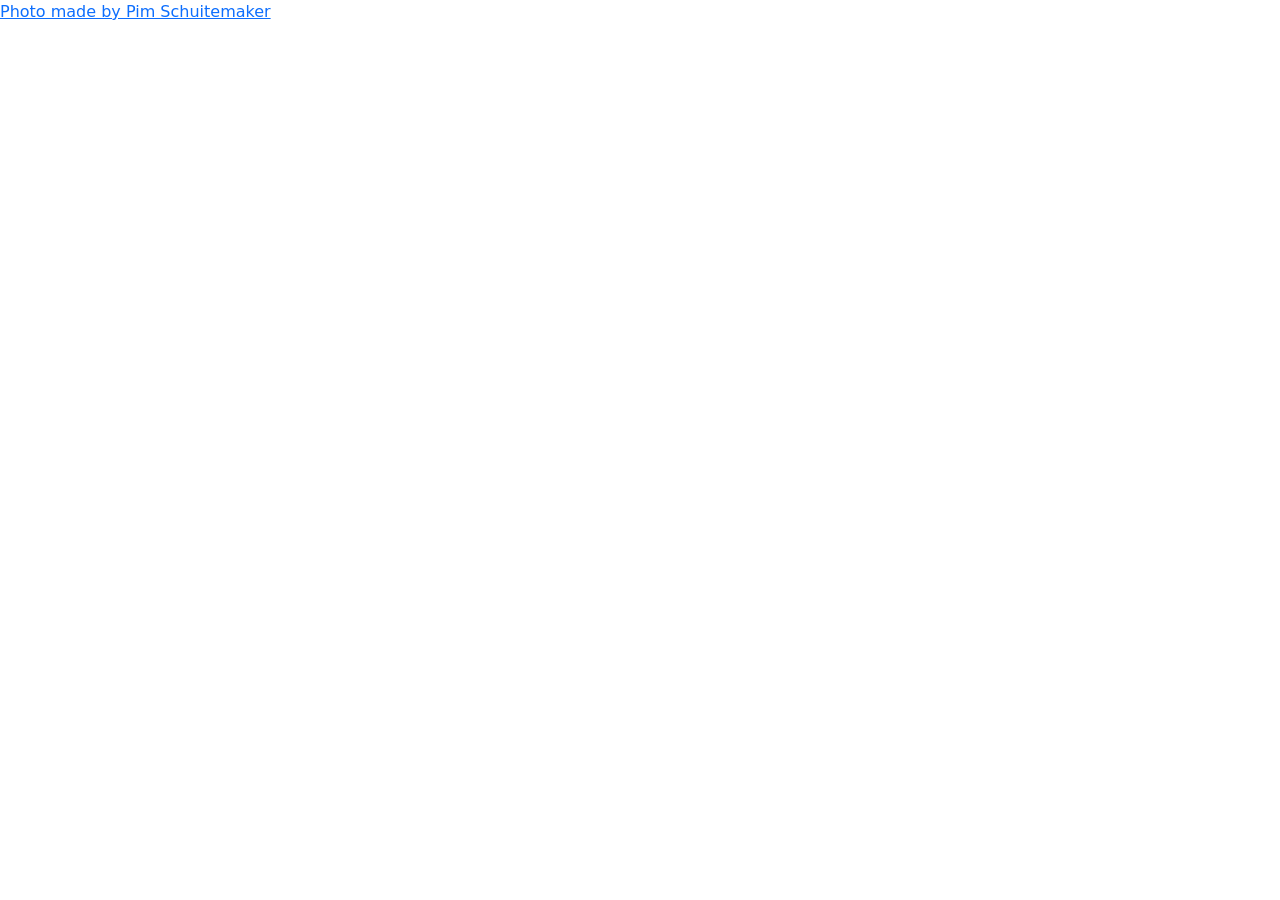
==== index.html @ 4015c27e "Convert website to static, merge Contact and About Us pages" ====
<!DOCTYPE html>
<html lang="en">

<head>
    <meta charset="UTF-8">
    <title>Homepage</title>
    <link href="https://cdn.jsdelivr.net/npm/bootstrap@5.3.3/dist/css/bootstrap.min.css" rel="stylesheet">
    <link rel="stylesheet" href="static/style_homepage.css">
    <link rel="stylesheet" href="static/footer/footer.css">
    <link rel="stylesheet" href="static/navbar/navbar.css">
</head>

<body>

    <!-- NAVBAR -->
    <div id="navbar-container"></div>
    <script src="static/navbar/navbar.js" defer></script>

    <!-- HERO -->
    <div class="hero">

        <div class="main-content-placeholder"></div>

        <div class="photo-credit">
            <a href="https://www.instagram.com/shootmakermedia?igsh=MWxwNGp1d2k3YnB6eQ==" target="_blank">
                Photo made by Pim Schuitemaker
            </a>
        </div>

    </div> <!-- END HERO -->

    <!-- FOOTER -->
    <div id="footer-container"></div>
    <script src="static/footer/footer.js" defer></script>

</body>

</html>
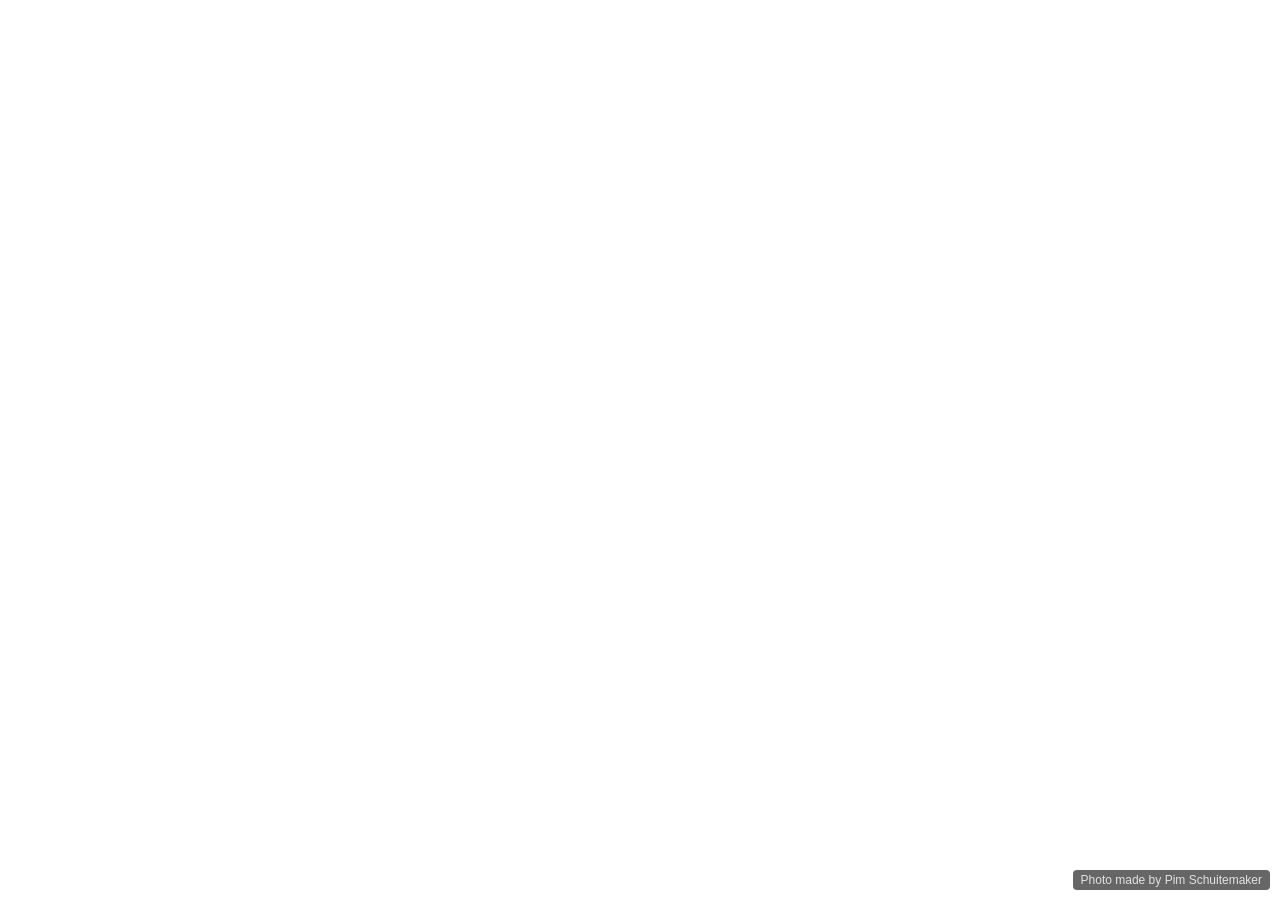
==== commit 9d580a60: "Implement separate full-screen mobile layouts with vertical sections and transparent buttons" ====
--- a/index.html
+++ b/index.html
@@ -3,6 +3,7 @@
 
 <head>
     <meta charset="UTF-8">
+    <meta name="viewport" content="width=device-width, initial-scale=1.0">
     <title>Homepage</title>
     <link href="https://cdn.jsdelivr.net/npm/bootstrap@5.3.3/dist/css/bootstrap.min.css" rel="stylesheet">
     <link rel="stylesheet" href="static/style_homepage.css">
@@ -29,6 +30,20 @@
 
     </div> <!-- END HERO -->
 
+    <!-- MOBILE ONLY HOMEPAGE -->
+    <div class="mobile-homepage-wrapper">
+        <div class="mobile-brand">Fifth of April</div>
+        <div class="mobile-buttons-container">
+            <a href="gigs.html" class="btn-mobile-outline">Gigs</a>
+            <a href="contact.html" class="btn-mobile-outline">Contact</a>
+        </div>
+        <div class="mobile-photo-credit">
+            <a href="https://www.instagram.com/shootmakermedia?igsh=MWxwNGp1d2k3YnB6eQ==" target="_blank">
+                Photo by Pim Schuitemaker
+            </a>
+        </div>
+    </div>
+
     <!-- FOOTER -->
     <div id="footer-container"></div>
     <script src="static/footer/footer.js" defer></script>
--- a/static/style_homepage.css
+++ b/static/style_homepage.css
@@ -0,0 +1,212 @@
+/* ======================================= */
+/* 1. GLOBAL STYLES & LAYOUT (BODY/HTML)   */
+/* ======================================= */
+
+html, body {
+    height: 100vh;
+    margin: 0;
+    padding: 0;
+    overflow: hidden; /* disables scrolling */
+    font-family: 'Segoe UI', Tahoma, Geneva, Verdana, sans-serif;
+    color: #e2e2e2;
+}
+
+/* ======================================= */
+/* 3. HERO SECTION (HOMEPAGE BANNER)       */
+/* ======================================= */
+.hero {
+    /* Zorgt ervoor dat de hero de gehele viewport bedekt en flexibel is */
+    height: 100vh; 
+    width: 100%;
+    background-image: url('/static/images/Maria_en_etienne4.png');
+    background-size: cover;
+    background-position: center;
+    background-repeat: no-repeat;
+    position: relative; 
+    
+    /* Gebruik flex om de navbar, content en footer te positioneren */
+    display: flex;
+    flex-direction: column;
+    justify-content: space-between; /* Spreidt de items (nav, content, footer) */
+}
+
+/* Placeholder voor main content (optioneel, voor centreren) */
+.main-content-placeholder {
+    flex-grow: 1; /* Neemt alle beschikbare ruimte in beslag */
+    display: flex;
+    align-items: center;
+    justify-content: center;
+    text-align: center;
+    padding-bottom: 50px; /* Ruimte boven de footer */
+}
+
+/* ======================================= */
+/* 2. NAVIGATION (NAVBAR)                  */
+/* ======================================= */
+
+.navbar {
+    /* **BELANGRIJK:** Maakt de achtergrond transparant met een lichte overlay */
+    background: rgba(0, 0, 0, 0.75) !important; 
+    padding-top: 0px;
+    width: 100%; /* Zorg dat de navbar de volle breedte inneemt */
+}
+
+.navbar .navbar-brand,
+.navbar .nav-link {
+    color: #e2e2e2 !important;
+    font-weight: 600;
+    transition: color 0.3s ease;
+}
+
+.navbar .nav-link:hover,
+.navbar .navbar-brand:hover {
+    color: #daa0a0 !important;
+}
+
+.navbar .nav-link.d-inline {
+    padding: 0 12px;
+}
+
+/* Remove border from last element (geen border gedefinieerd, maar goed voor de zekerheid) */
+.navbar div > .nav-link.d-inline:last-child {
+    border-right: none;
+}
+
+/* Photo Credit (Bottom Right Position) - Past nu in de flex-structuur */
+.photo-credit {
+    position: absolute;
+    bottom: 10px; /* Boven de footer */
+    right: 10px;
+    background: rgba(0, 0, 0, 0.6);
+    padding: 4px 8px;
+    border-radius: 4px;
+    font-size: 0.75rem;
+    line-height: 1;
+    z-index: 5; /* Zorgt ervoor dat het boven de footer zit als ze overlappen */
+}
+
+.photo-credit a {
+    color: #e2e2e2;
+    text-decoration: none;
+    transition: color 0.3s ease;
+}
+
+.photo-credit a:hover {
+    color: #daa0a0;
+}
+
+/* ======================================= */
+/* 4. CONTENT ELEMENTS (e.g., LISTS)       */
+/* (Onveranderd, voor toekomstig gebruik) */
+/* ======================================= */
+
+.list-group-item {
+    background: rgba(0, 0, 0, 0.25);
+    color: #f2f2f2;
+    border: 1px solid rgba(255, 255, 255, 0.15);
+    font-size: 1.1rem;
+    padding: 0.75rem 1.25rem;
+    border-radius: 6px;
+    margin-bottom: 0.5rem;
+    transition: background 0.3s ease, transform 0.2s ease;
+}
+
+.list-group-item:hover {
+    background: rgba(0, 0, 0, 0.35);
+    transform: translateY(-2px);
+}
+
+.list-group-item strong {
+    color: #ffd5d5;
+}
+
+/* Hide mobile homepage by default on desktop */
+.mobile-homepage-wrapper {
+    display: none;
+}
+
+@media (max-width: 768px) {
+    /* Hide desktop elements */
+    #navbar-container,
+    .hero,
+    #footer-container {
+        display: none !important;
+    }
+    
+    html, body {
+        overflow: hidden; /* Prevent scrolling on homepage */
+        height: 100vh;
+        width: 100%;
+        margin: 0;
+        padding: 0;
+    }
+    
+    .mobile-homepage-wrapper {
+        display: flex;
+        flex-direction: column;
+        justify-content: space-between;
+        align-items: center;
+        height: 100vh;
+        width: 100%;
+        background-image: url('/static/images/Maria_en_etienne4.png');
+        background-size: cover;
+        background-position: center;
+        background-repeat: no-repeat;
+        padding: 60px 20px 40px 20px;
+        box-sizing: border-box;
+    }
+    
+    .mobile-brand {
+        font-size: 2.2rem;
+        font-weight: 700;
+        color: #ffffff;
+        text-shadow: 0 4px 15px rgba(0, 0, 0, 0.7);
+        letter-spacing: 0.05em;
+        text-align: center;
+        margin-top: 20px;
+    }
+    
+    .mobile-buttons-container {
+        display: flex;
+        flex-direction: column;
+        gap: 20px;
+        width: 100%;
+        max-width: 280px;
+    }
+    
+    .btn-mobile-outline {
+        background: rgba(0, 0, 0, 0.45);
+        border: 2px solid #ffffff;
+        color: #ffffff !important;
+        font-size: 1.3rem;
+        font-weight: 600;
+        padding: 16px 0;
+        text-align: center;
+        border-radius: 12px;
+        backdrop-filter: blur(10px);
+        -webkit-backdrop-filter: blur(10px);
+        text-decoration: none;
+        box-shadow: 0 4px 15px rgba(0, 0, 0, 0.3);
+        transition: all 0.3s ease;
+    }
+    
+    .btn-mobile-outline:hover {
+        background: #ffffff;
+        color: #000000 !important;
+        box-shadow: 0 6px 20px rgba(255, 255, 255, 0.2);
+    }
+    
+    .mobile-photo-credit {
+        font-size: 0.7rem;
+        background: rgba(0, 0, 0, 0.6);
+        padding: 6px 12px;
+        border-radius: 6px;
+        backdrop-filter: blur(5px);
+        -webkit-backdrop-filter: blur(5px);
+    }
+    
+    .mobile-photo-credit a {
+        color: #ffffff;
+        text-decoration: none;
+    }
+}
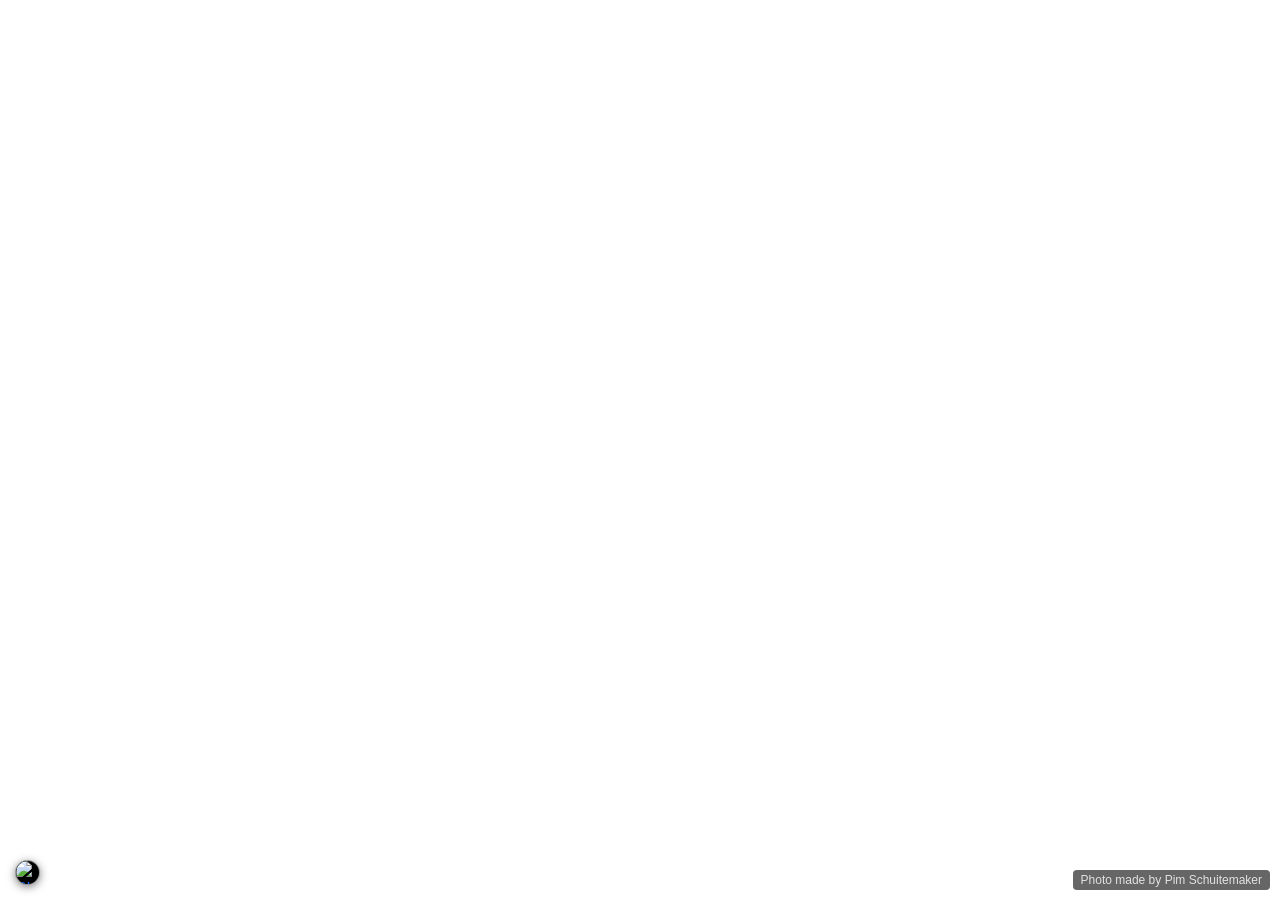
==== commit edbceefb: "Add retro terminal escape room game with status sidebar and UV Light puzzle" ====
--- a/index.html
+++ b/index.html
@@ -44,6 +44,11 @@
         </div>
     </div>
 
+    <!-- Retro Game Floating Button -->
+    <a href="game.html" class="game-floating-btn" id="game-btn" aria-label="Play Escape Room Game">
+        <img src="static/images/fitgirl.webp" alt="Play Game" class="game-btn-img">
+    </a>
+
     <!-- FOOTER -->
     <div id="footer-container"></div>
     <script src="static/footer/footer.js" defer></script>
--- a/static/style_homepage.css
+++ b/static/style_homepage.css
@@ -209,4 +209,55 @@
         color: #ffffff;
         text-decoration: none;
     }
+}
+
+/* ======================================= */
+/* 5. RETRO GAME FLOATING BUTTON           */
+/* ======================================= */
+.game-floating-btn {
+    position: fixed;
+    left: 15px;
+    bottom: 15px;
+    width: 25px;
+    height: 25px;
+    border-radius: 50%;
+    overflow: hidden;
+    z-index: 9999;
+    border: 1px solid rgba(255, 255, 255, 0.6);
+    box-shadow: 0 2px 8px rgba(0, 0, 0, 0.5);
+    background: #000;
+    display: flex;
+    align-items: center;
+    justify-content: center;
+    transition: all 0.3s cubic-bezier(0.175, 0.885, 0.32, 1.275);
+    cursor: pointer;
+}
+
+.game-btn-img {
+    width: 100%;
+    height: 100%;
+    object-fit: cover;
+    border-radius: 50%;
+    transition: transform 0.3s ease;
+}
+
+/* Hover effects */
+.game-floating-btn:hover {
+    transform: scale(1.2);
+    border-color: #daa0a0;
+    box-shadow: 0 0 12px rgba(218, 160, 160, 0.8);
+}
+
+.game-floating-btn:hover .game-btn-img {
+    transform: rotate(5deg);
+}
+
+/* Adjust for small screens to ensure visibility */
+@media (max-width: 768px) {
+    .game-floating-btn {
+        left: 12px;
+        bottom: 12px;
+        width: 22px;
+        height: 22px;
+    }
 }
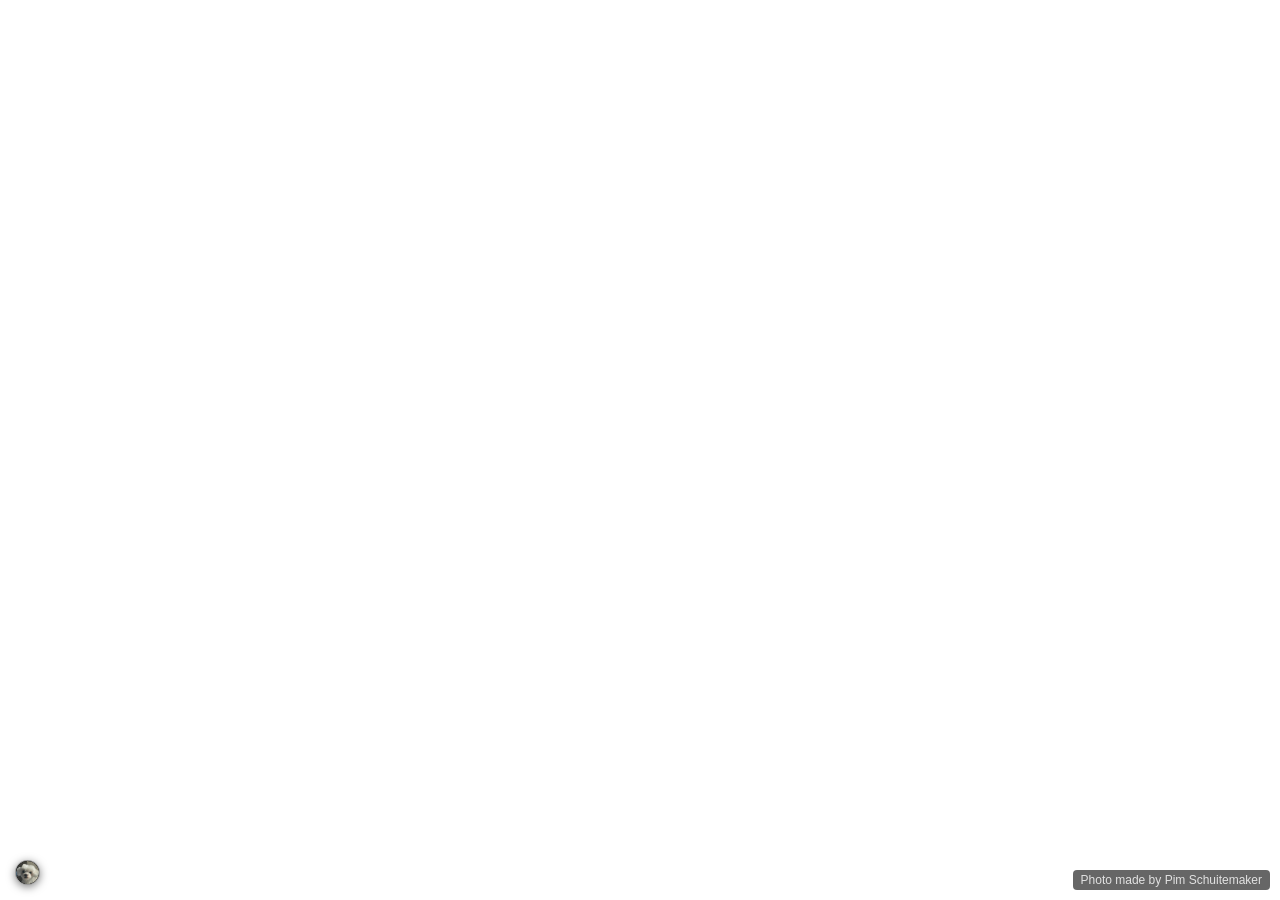
==== commit 83ed81da: "Update homepage title to Fifth of April and update floating game button image" ====
--- a/index.html
+++ b/index.html
@@ -4,7 +4,7 @@
 <head>
     <meta charset="UTF-8">
     <meta name="viewport" content="width=device-width, initial-scale=1.0">
-    <title>Homepage</title>
+    <title>Fifth of April</title>
     <link href="https://cdn.jsdelivr.net/npm/bootstrap@5.3.3/dist/css/bootstrap.min.css" rel="stylesheet">
     <link rel="stylesheet" href="static/style_homepage.css">
     <link rel="stylesheet" href="static/footer/footer.css">
@@ -45,14 +45,147 @@
     </div>
 
     <!-- Retro Game Floating Button -->
-    <a href="game.html" class="game-floating-btn" id="game-btn" aria-label="Play Escape Room Game">
-        <img src="static/images/fitgirl.webp" alt="Play Game" class="game-btn-img">
+    <a href="#" class="game-floating-btn" id="game-btn" aria-label="Play Escape Room Game">
+        <img src="static/images/chiara1.jpg" alt="Play Game" class="game-btn-img">
     </a>
+
+    <!-- Custom Modal for Game / Leaderboard Options -->
+    <div id="game-modal" class="game-modal">
+        <div class="game-modal-content">
+            <span class="close-modal-btn" id="close-modal-btn">&times;</span>
+            <h2 class="modal-title">ESCAPE TERMINAL OS v1.0.1</h2>
+            <div class="modal-divider"></div>
+
+            <div id="modal-choices">
+                <button id="play-game-btn" class="modal-choice-btn">▶ PLAY ESCAPE GAME</button>
+                <button id="view-leaderboard-btn" class="modal-choice-btn">🏆 VIEW LEADERBOARD</button>
+            </div>
+
+            <div id="leaderboard-view" class="hidden">
+                <h3 class="leaderboard-title">HALL OF FAME</h3>
+                <div class="leaderboard-list-container">
+                    <table class="leaderboard-table">
+                        <thead>
+                            <tr>
+                                <th>#</th>
+                                <th>Name</th>
+                                <th>Completion Date</th>
+                            </tr>
+                        </thead>
+                        <tbody id="leaderboard-body">
+                            <!-- Populated dynamically -->
+                        </tbody>
+                    </table>
+                    <div id="leaderboard-loading" class="leaderboard-loading">CONNECTING TO DATABASE...</div>
+                    <div id="leaderboard-empty" class="leaderboard-loading hidden">NO COMPLETIONS RECORDED YET</div>
+                </div>
+                <button id="back-to-choices-btn" class="modal-back-btn">◀ BACK</button>
+            </div>
+        </div>
+    </div>
 
     <!-- FOOTER -->
     <div id="footer-container"></div>
     <script src="static/footer/footer.js" defer></script>
 
+    <!-- Leaderboard Modal Script -->
+    <script>
+        document.addEventListener('DOMContentLoaded', () => {
+            const gameBtn = document.getElementById('game-btn');
+            const modal = document.getElementById('game-modal');
+            const closeBtn = document.getElementById('close-modal-btn');
+            const playBtn = document.getElementById('play-game-btn');
+            const viewLbBtn = document.getElementById('view-leaderboard-btn');
+            const backBtn = document.getElementById('back-to-choices-btn');
+
+            const choicesDiv = document.getElementById('modal-choices');
+            const lbViewDiv = document.getElementById('leaderboard-view');
+            const lbBody = document.getElementById('leaderboard-body');
+            const lbLoading = document.getElementById('leaderboard-loading');
+            const lbEmpty = document.getElementById('leaderboard-empty');
+
+            // Open modal on clicking fitgirl
+            gameBtn.addEventListener('click', (e) => {
+                e.preventDefault();
+                modal.classList.add('show');
+                choicesDiv.classList.remove('hidden');
+                lbViewDiv.classList.add('hidden');
+            });
+
+            // Close modal
+            const closeModal = () => {
+                modal.classList.remove('show');
+            };
+            closeBtn.addEventListener('click', closeModal);
+            window.addEventListener('click', (e) => {
+                if (e.target === modal) {
+                    closeModal();
+                }
+            });
+
+            // Play Game
+            playBtn.addEventListener('click', () => {
+                window.location.href = 'game.html';
+            });
+
+            // View Leaderboard
+            viewLbBtn.addEventListener('click', async () => {
+                choicesDiv.classList.add('hidden');
+                lbViewDiv.classList.remove('hidden');
+
+                lbBody.innerHTML = '';
+                lbLoading.textContent = 'CONNECTING TO DATABASE...';
+                lbLoading.classList.remove('hidden');
+                lbEmpty.classList.add('hidden');
+
+                try {
+                    // Fetch with cache-busting to prevent browser caching of leaderboard entries
+                    const res = await fetch('https://kvdb.io/Fo7oihsgjUj97nLNkW5SHL/leaderboard?_ts=' + Date.now(), { cache: 'no-store' });
+                    if (res.ok || res.status === 404) {
+                        const data = res.ok ? await res.json() : [];
+                        lbLoading.classList.add('hidden');
+
+                        if (data && Array.isArray(data) && data.length > 0) {
+                            // Sort so that recent completions are at the top
+                            const reversedData = [...data].reverse();
+                            reversedData.forEach((player, idx) => {
+                                const tr = document.createElement('tr');
+
+                                const tdRank = document.createElement('td');
+                                tdRank.textContent = data.length - idx;
+
+                                const tdName = document.createElement('td');
+                                tdName.textContent = player.name;
+                                tdName.className = 'leaderboard-name';
+
+                                const tdDate = document.createElement('td');
+                                tdDate.textContent = player.date || 'Unknown';
+
+                                tr.appendChild(tdRank);
+                                tr.appendChild(tdName);
+                                tr.appendChild(tdDate);
+                                lbBody.appendChild(tr);
+                            });
+                        } else {
+                            lbEmpty.classList.remove('hidden');
+                        }
+                    } else {
+                        lbLoading.textContent = 'ERROR CONNECTING TO DATABASE';
+                    }
+                } catch (err) {
+                    console.error(err);
+                    lbLoading.textContent = 'DATABASE OFFLINE';
+                }
+            });
+
+            // Back to choices
+            backBtn.addEventListener('click', () => {
+                choicesDiv.classList.remove('hidden');
+                lbViewDiv.classList.add('hidden');
+            });
+        });
+    </script>
+
 </body>
 
-</html>
+</html>
--- a/static/style_homepage.css
+++ b/static/style_homepage.css
@@ -1,3 +1,5 @@
+@import url('https://fonts.googleapis.com/css2?family=Fira+Code:wght@400;600&family=VT323&display=swap');
+
 /* ======================================= */
 /* 1. GLOBAL STYLES & LAYOUT (BODY/HTML)   */
 /* ======================================= */
@@ -260,4 +262,191 @@
         width: 22px;
         height: 22px;
     }
+}
+
+/* ======================================= */
+/* 6. GAME OPTIONS MODAL & LEADERBOARD     */
+/* ======================================= */
+.game-modal {
+    position: fixed;
+    top: 0;
+    left: 0;
+    width: 100vw;
+    height: 100vh;
+    background-color: rgba(0, 0, 0, 0.7);
+    z-index: 10000;
+    display: flex;
+    justify-content: center;
+    align-items: center;
+    opacity: 0;
+    visibility: hidden;
+    transition: opacity 0.3s ease, visibility 0.3s ease;
+    backdrop-filter: blur(5px);
+}
+
+.game-modal.show {
+    opacity: 1;
+    visibility: visible;
+}
+
+.game-modal-content {
+    background-color: #0c0500;
+    border: 2px solid #ffb000;
+    box-shadow: 0 0 25px rgba(255, 176, 0, 0.4);
+    border-radius: 8px;
+    padding: 30px;
+    width: 90%;
+    max-width: 550px;
+    position: relative;
+    font-family: 'Fira Code', Courier, monospace;
+    color: #ffb000;
+    text-shadow: 0 0 4px rgba(255, 176, 0, 0.4);
+    box-sizing: border-box;
+}
+
+.close-modal-btn {
+    position: absolute;
+    top: 15px;
+    right: 20px;
+    color: #ffb000;
+    font-size: 28px;
+    font-weight: bold;
+    cursor: pointer;
+    transition: color 0.2s ease;
+}
+
+.close-modal-btn:hover {
+    color: #ff3333;
+    text-shadow: 0 0 8px #ff3333;
+}
+
+.modal-title {
+    font-family: 'VT323', monospace;
+    font-size: 2.2rem;
+    margin-bottom: 5px;
+    text-align: center;
+    letter-spacing: 0.05em;
+}
+
+.modal-divider {
+    height: 2px;
+    background: repeating-linear-gradient(
+        95deg,
+        #ffb000,
+        #ffb000 10px,
+        transparent 10px,
+        transparent 20px
+    );
+    margin-bottom: 25px;
+}
+
+#modal-choices {
+    display: flex;
+    flex-direction: column;
+    gap: 15px;
+}
+
+.modal-choice-btn {
+    background: transparent;
+    border: 2px solid #ffb000;
+    color: #ffb000;
+    padding: 15px;
+    font-family: 'Fira Code', monospace;
+    font-size: 1.1rem;
+    font-weight: 600;
+    cursor: pointer;
+    border-radius: 4px;
+    transition: all 0.2s ease;
+    text-align: left;
+}
+
+.modal-choice-btn:hover {
+    background: rgba(255, 176, 0, 0.1);
+    box-shadow: 0 0 15px rgba(255, 176, 0, 0.3);
+    transform: translateY(-2px);
+}
+
+/* Leaderboard Specifics */
+.leaderboard-title {
+    font-family: 'VT323', monospace;
+    font-size: 1.8rem;
+    text-align: center;
+    margin-bottom: 15px;
+}
+
+.leaderboard-list-container {
+    max-height: 250px;
+    overflow-y: auto;
+    border: 1px solid #4e3500;
+    background: rgba(255, 176, 0, 0.03);
+    padding: 10px;
+    margin-bottom: 20px;
+    border-radius: 4px;
+}
+
+/* Hide scrollbar for clean terminal look */
+.leaderboard-list-container::-webkit-scrollbar {
+    width: 6px;
+}
+.leaderboard-list-container::-webkit-scrollbar-track {
+    background: transparent;
+}
+.leaderboard-list-container::-webkit-scrollbar-thumb {
+    background: #4e3500;
+    border-radius: 3px;
+}
+.leaderboard-list-container::-webkit-scrollbar-thumb:hover {
+    background: #a57200;
+}
+
+.leaderboard-table {
+    width: 100%;
+    border-collapse: collapse;
+    font-size: 0.9rem;
+}
+
+.leaderboard-table th, .leaderboard-table td {
+    padding: 8px;
+    text-align: left;
+    border-bottom: 1px solid rgba(255, 176, 0, 0.15);
+}
+
+.leaderboard-table th {
+    color: #a57200;
+    font-weight: bold;
+    border-bottom: 2px solid #4e3500;
+}
+
+.leaderboard-name {
+    color: #3df1ff;
+    text-shadow: 0 0 5px rgba(61, 241, 255, 0.5);
+}
+
+.leaderboard-loading {
+    text-align: center;
+    padding: 20px;
+    font-style: italic;
+    color: #a57200;
+}
+
+.modal-back-btn {
+    background: transparent;
+    border: 1px solid #a57200;
+    color: #a57200;
+    padding: 8px 16px;
+    font-family: 'Fira Code', monospace;
+    font-size: 0.9rem;
+    cursor: pointer;
+    border-radius: 4px;
+    transition: all 0.2s ease;
+}
+
+.modal-back-btn:hover {
+    color: #ffb000;
+    border-color: #ffb000;
+    background: rgba(255, 176, 0, 0.05);
+}
+
+.hidden {
+    display: none !important;
 }
